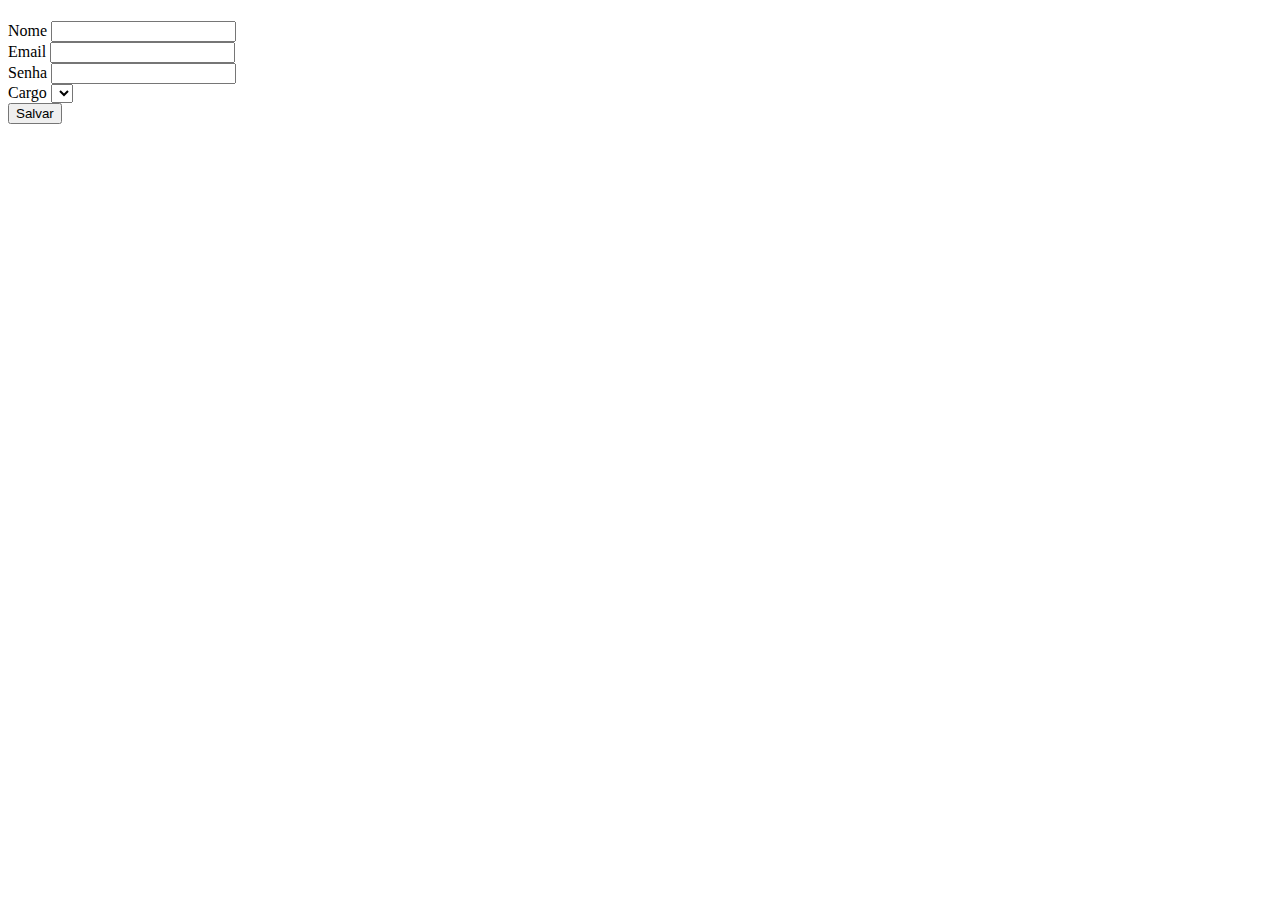
==== src/main/resources/templates/admin/formulario.html @ 3150a364 "Pagina usuarios criada." ====
<!DOCTYPE html>
<html xmlns:th="http://www.thymeleaf.org">
<head>
  <title>Formulário de Usuário</title>
  <link rel="stylesheet" th:href="@{/css/estilos.css}">
</head>
<body>

<div class="container-fluid">
  <div class="row">
    <div class="col-md-2">
      <div th:replace="layout/sidebar :: sidebar"></div>
    </div>
    <div class="col-md-10">
      <h1 th:text="${usuario.id == null ? 'Novo Usuário' : 'Editar Usuário'}"></h1>
      <form th:action="@{/usuarios/salvar}" th:object="${usuario}" method="post">
        <div class="form-group mb-3">
          <label for="nome">Nome</label>
          <input type="text" id="nome" th:field="*{nome}" class="form-control" required>
        </div>
        <div class="form-group mb-3">
          <label for="email">Email</label>
          <input type="email" id="email" th:field="*{email}" class="form-control" required>
        </div>
        <div class="form-group mb-3">
          <label for="senha">Senha</label>
          <input type="password" id="senha" th:field="*{senha}" class="form-control" required>
        </div>
        <div class="form-group mb-3">
          <label for="cargo">Cargo</label>
          <select id="cargo" th:field="*{cargo}" class="form-control" required>
            <option th:each="cargo : ${cargos}" th:value="${cargo}" th:text="${cargo.nome}"></option>
          </select>
        </div>
        <button type="submit" class="btn btn-primary">Salvar</button>
      </form>
    </div>
  </div>
</div>

</body>
</html>
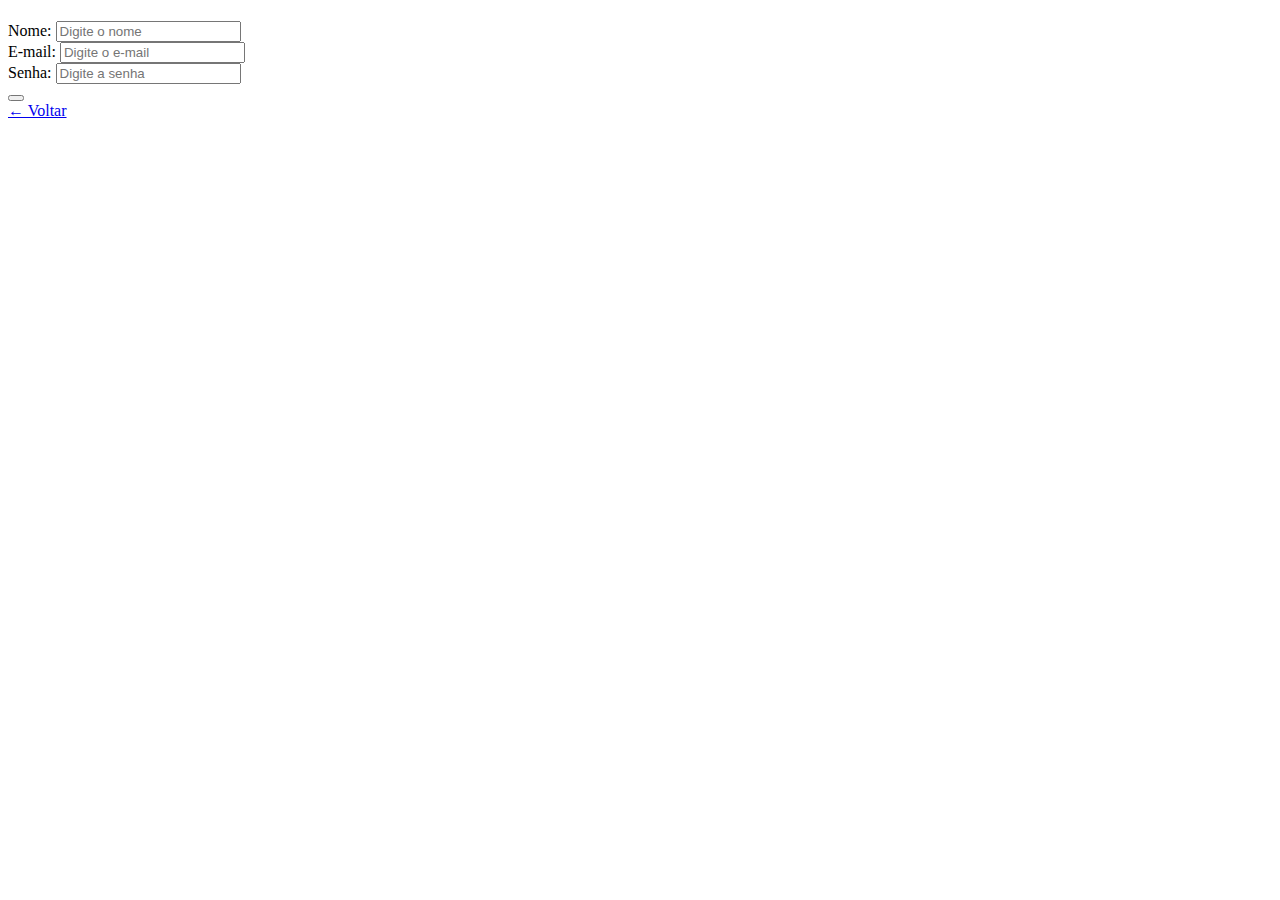
==== commit 275b9890: "Recriando tela de usuarios com novas funcionalidades." ====
--- a/src/main/resources/templates/admin/formulario.html
+++ b/src/main/resources/templates/admin/formulario.html
@@ -1,40 +1,42 @@
 <!DOCTYPE html>
 <html xmlns:th="http://www.thymeleaf.org">
 <head>
-  <title>Formulário de Usuário</title>
-  <link rel="stylesheet" th:href="@{/css/estilos.css}">
+  <title th:text="${#strings.isEmpty(usuario.id) ? 'Novo Usuário' : 'Atualizar Usuário'}">Usuário</title>
+  <link href="https://fonts.googleapis.com/css2?family=Poppins:wght@400;600;700&display=swap" rel="stylesheet">
+  <link rel="stylesheet" th:href="@{/css/formulario.css}">
 </head>
 <body>
 
-<div class="container-fluid">
-  <div class="row">
-    <div class="col-md-2">
-      <div th:replace="layout/sidebar :: sidebar"></div>
+<div class="container">
+  <h1 th:text="${#strings.isEmpty(usuario.id) ? 'Novo Usuário' : 'Atualizar Usuário'}"></h1>
+
+  <form th:action="@{/usuarios}" th:object="${usuario}" method="post">
+    <input type="hidden" th:field="*{id}" />
+
+    <div class="form-group">
+      <label for="nome">Nome:</label>
+      <input type="text" id="nome" name="nome" th:field="*{nome}" class="form-control" placeholder="Digite o nome" required>
     </div>
-    <div class="col-md-10">
-      <h1 th:text="${usuario.id == null ? 'Novo Usuário' : 'Editar Usuário'}"></h1>
-      <form th:action="@{/usuarios/salvar}" th:object="${usuario}" method="post">
-        <div class="form-group mb-3">
-          <label for="nome">Nome</label>
-          <input type="text" id="nome" th:field="*{nome}" class="form-control" required>
-        </div>
-        <div class="form-group mb-3">
-          <label for="email">Email</label>
-          <input type="email" id="email" th:field="*{email}" class="form-control" required>
-        </div>
-        <div class="form-group mb-3">
-          <label for="senha">Senha</label>
-          <input type="password" id="senha" th:field="*{senha}" class="form-control" required>
-        </div>
-        <div class="form-group mb-3">
-          <label for="cargo">Cargo</label>
-          <select id="cargo" th:field="*{cargo}" class="form-control" required>
-            <option th:each="cargo : ${cargos}" th:value="${cargo}" th:text="${cargo.nome}"></option>
-          </select>
-        </div>
-        <button type="submit" class="btn btn-primary">Salvar</button>
-      </form>
+
+    <div class="form-group">
+      <label for="email">E-mail:</label>
+      <input type="email" id="email" name="email" th:field="*{email}" class="form-control" placeholder="Digite o e-mail" required>
     </div>
+
+    <div class="form-group">
+      <label for="senha">Senha:</label>
+      <input type="password" id="senha" name="senha" th:field="*{senha}" class="form-control" placeholder="Digite a senha" required>
+    </div>
+
+    <div class="form-group">
+      <button type="submit" class="btn btn-primary" th:text="${#strings.isEmpty(usuario.id) ? 'Salvar' : 'Atualizar'}"></button>
+    </div>
+  </form>
+
+  <div class="back-button">
+    <a href="/usuarios">
+      <span class="icon">&#8592;</span> Voltar
+    </a>
   </div>
 </div>
 
